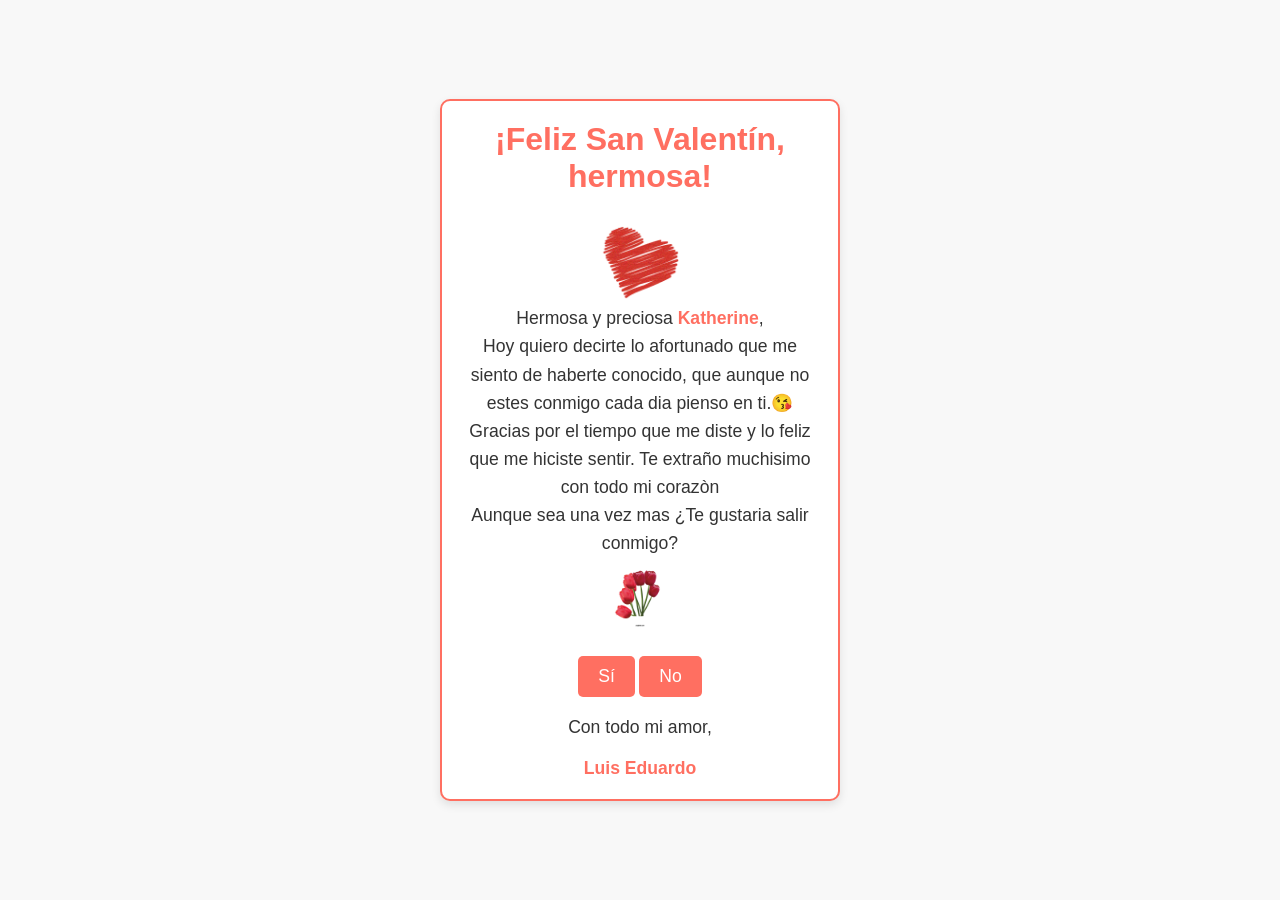
==== Carta.html @ f084dbc8 "Add files via upload" ====
<!DOCTYPE html>
<html lang="es">
<head>
    <meta charset="UTF-8">
    <meta name="viewport" content="width=device-width, initial-scale=1.0">
    <title>Carta de San Valentín</title>
    <link rel="stylesheet" href="estilos.css">
</head>
<body>
    <div class="carta">
        <header>
            <h1>¡Feliz San Valentín, hermosa!</h1>
            <img src="—Pngtree—red hand painted love heart_5634987.png" alt="Corazón" class="corazon-img">
        </header>
        
        <section class="contenido">
            <p>Hermosa y preciosa <span class="nombre">Katherine</span>,</p>
            <p>Hoy quiero decirte lo afortunado que me siento de haberte conocido, que aunque no estes conmigo cada dia pienso en ti.😘</p>
            <p>Gracias por el tiempo que me diste y lo feliz que me hiciste sentir. Te extraño muchisimo con todo mi corazòn</p>
            <p>Aunque sea una vez mas ¿Te gustaria salir conmigo?</p>
            <p class="flor-img">
                <img src="—Pngtree—red tulips_680523.png" alt="Flor" />
            </p>
        </section>
        
        <section class="boton">
            <button id="btnSi" onclick="preguntaInteraccion('si')">Sí</button>
            <button id="btnNo" onclick="preguntaInteraccion('no')">No</button>
        </section>
        
        <footer>
            <p>Con todo mi amor,</p>
            <p><span class="nombre">Luis Eduardo</span></p>
        </footer>
    </div>

    <div id="respuesta" class="respuesta">
        <p id="respuesta-texto"></p>
        <button onclick="resetearPagina()">Volver a intentarlo</button>
    </div>

    <script src="script.js"></script>
</body>
</html>
---- estilos.css ----
* {
    margin: 0;
    padding: 0;
    box-sizing: border-box;
}

body {
    background-color: #f8f8f8;
    font-family: 'Arial', sans-serif;
    display: flex;
    justify-content: center;
    align-items: center;
    height: 100vh;
}

.carta {
    background-color: #fff;
    width: 400px;
    padding: 20px;
    border-radius: 10px;
    box-shadow: 0 4px 10px rgba(0, 0, 0, 0.1);
    text-align: center;
    border: 2px solid #ff6f61;
}

header h1 {
    color: #ff6f61;
    font-size: 2em;
    margin-bottom: 20px;
}

.corazon-img {
    width: 80px;
    margin-top: 10px;
}

.contenido {
    color: #333;
    font-size: 1.1em;
    line-height: 1.6;
}

.contenido .nombre {
    font-weight: bold;
    color: #ff6f61;
}

.flor-img img {
    width: 60px;
    margin-top: 10px;
}

.boton button {
    background-color: #ff6f61;
    color: #fff;
    padding: 10px 20px;
    border: none;
    border-radius: 5px;
    cursor: pointer;
    font-size: 1.1em;
    margin-top: 20px;
    transition: all 0.3s;
}

.boton button:hover {
    background-color: #e64a47;
}

footer p {
    color: #333;
    font-size: 1.1em;
    margin-top: 20px;
}

footer .nombre {
    font-weight: bold;
    color: #ff6f61;
}

.respuesta {
    display: none;
    text-align: center;
    margin-top: 30px;
}

.respuesta p {
    font-size: 1.2em;
    color: #333;
}

.respuesta button {
    background-color: #ff6f61;
    color: #fff;
    padding: 10px 20px;
    border: none;
    border-radius: 5px;
    cursor: pointer;
    margin-top: 10px;
    font-size: 1.1em;
}

.respuesta button:hover {
    background-color: #e64a47;
}
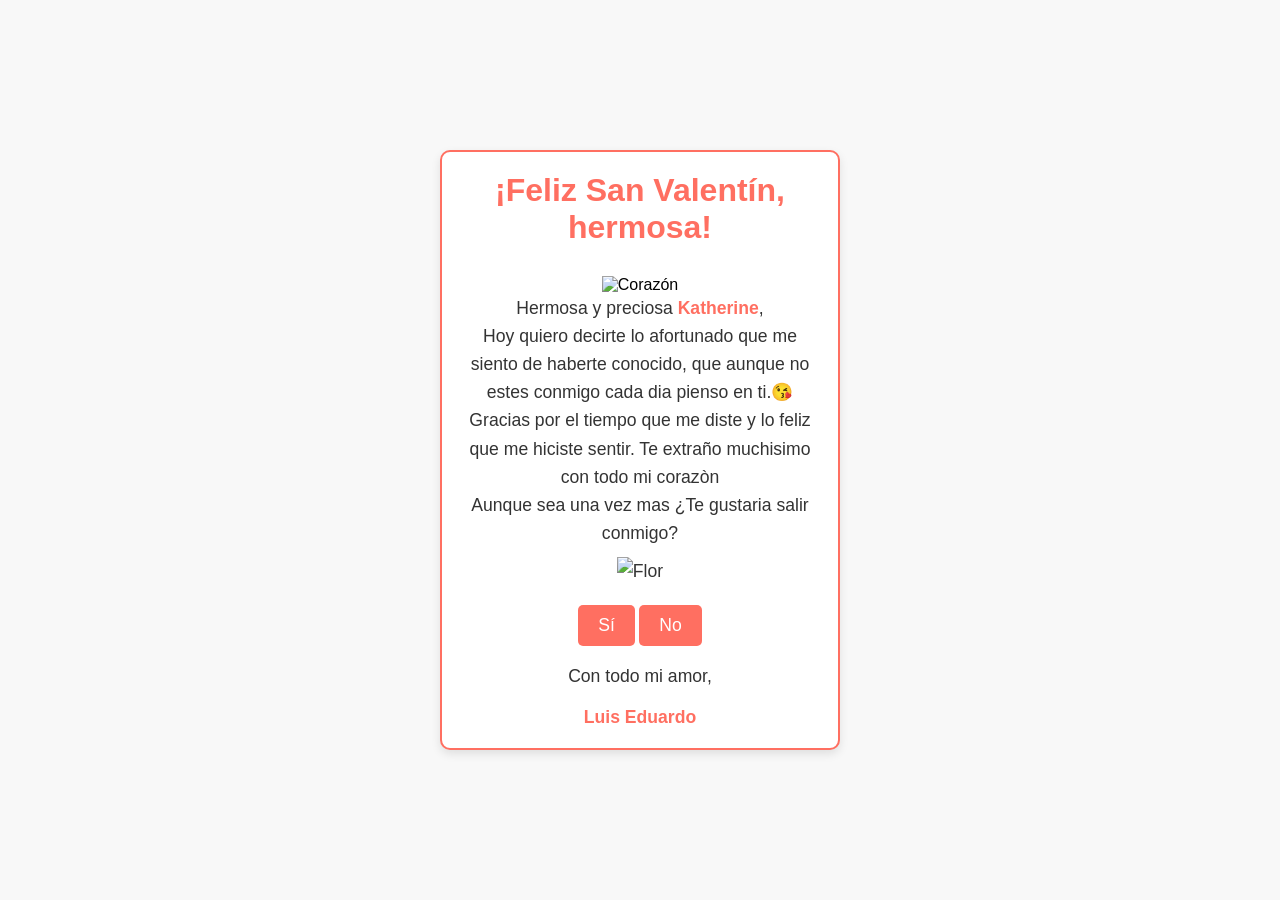
==== commit e9c32ff4: "index.html" ====
--- a/Carta.html
+++ b/Carta.html
@@ -10,7 +10,7 @@
     <div class="carta">
         <header>
             <h1>¡Feliz San Valentín, hermosa!</h1>
-            <img src="—Pngtree—red hand painted love heart_5634987.png" alt="Corazón" class="corazon-img">
+            <img src="https://pin.it/6smQHRrZ9" alt="Corazón" class="corazon-img">
         </header>
         
         <section class="contenido">
@@ -19,7 +19,7 @@
             <p>Gracias por el tiempo que me diste y lo feliz que me hiciste sentir. Te extraño muchisimo con todo mi corazòn</p>
             <p>Aunque sea una vez mas ¿Te gustaria salir conmigo?</p>
             <p class="flor-img">
-                <img src="—Pngtree—red tulips_680523.png" alt="Flor" />
+                <img src="https://pin.it/5vu1hfZaT" alt="Flor" />
             </p>
         </section>
         
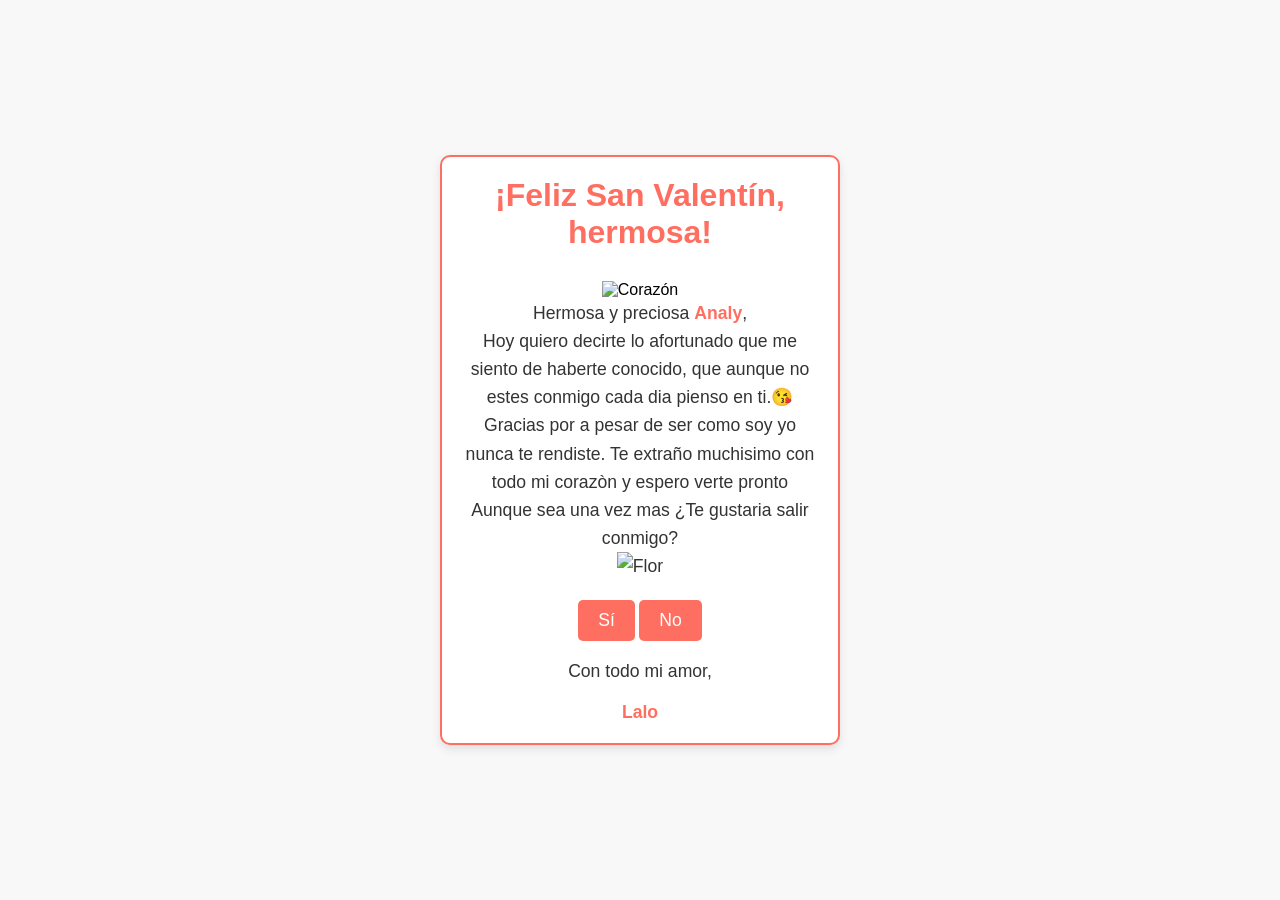
==== commit 2a921647: "Carta.html" ====
--- a/Carta.html
+++ b/Carta.html
@@ -14,11 +14,10 @@
         </header>
         
         <section class="contenido">
-            <p>Hermosa y preciosa <span class="nombre">Katherine</span>,</p>
+            <p>Hermosa y preciosa <span class="nombre">Analy</span>,</p>
             <p>Hoy quiero decirte lo afortunado que me siento de haberte conocido, que aunque no estes conmigo cada dia pienso en ti.😘</p>
-            <p>Gracias por el tiempo que me diste y lo feliz que me hiciste sentir. Te extraño muchisimo con todo mi corazòn</p>
+            <p>Gracias por a pesar de ser como soy yo nunca te rendiste. Te extraño muchisimo con todo mi corazòn y espero verte pronto</p>
             <p>Aunque sea una vez mas ¿Te gustaria salir conmigo?</p>
-            <p class="flor-img">
                 <img src="https://pin.it/5vu1hfZaT" alt="Flor" />
             </p>
         </section>
@@ -30,7 +29,7 @@
         
         <footer>
             <p>Con todo mi amor,</p>
-            <p><span class="nombre">Luis Eduardo</span></p>
+            <p><span class="nombre">Lalo</span></p>
         </footer>
     </div>
 
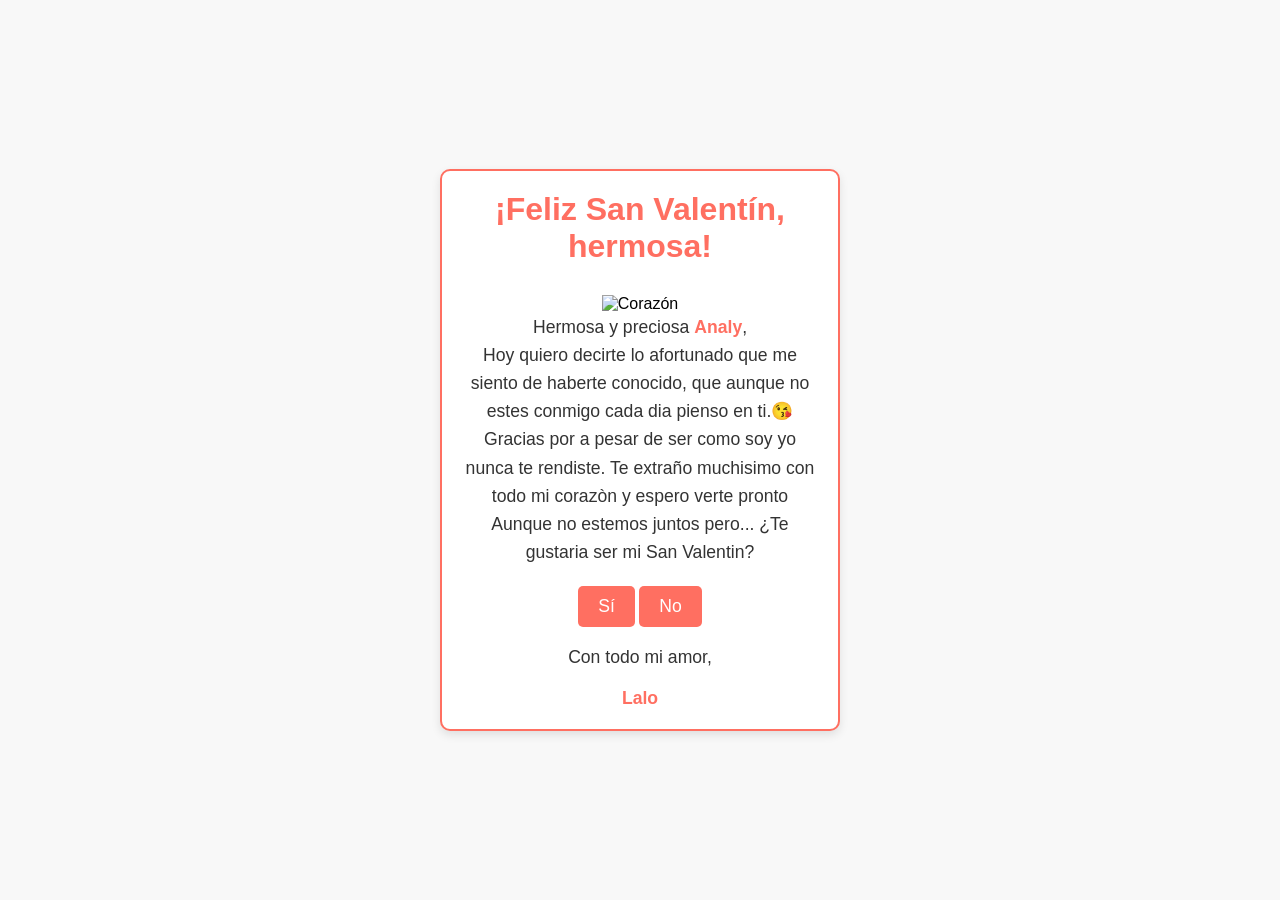
==== commit 80b109ec: "Carta.html" ====
--- a/Carta.html
+++ b/Carta.html
@@ -17,8 +17,7 @@
             <p>Hermosa y preciosa <span class="nombre">Analy</span>,</p>
             <p>Hoy quiero decirte lo afortunado que me siento de haberte conocido, que aunque no estes conmigo cada dia pienso en ti.😘</p>
             <p>Gracias por a pesar de ser como soy yo nunca te rendiste. Te extraño muchisimo con todo mi corazòn y espero verte pronto</p>
-            <p>Aunque sea una vez mas ¿Te gustaria salir conmigo?</p>
-                <img src="https://pin.it/5vu1hfZaT" alt="Flor" />
+            <p>Aunque no estemos juntos pero... ¿Te gustaria ser mi San Valentin?</p>
             </p>
         </section>
         
